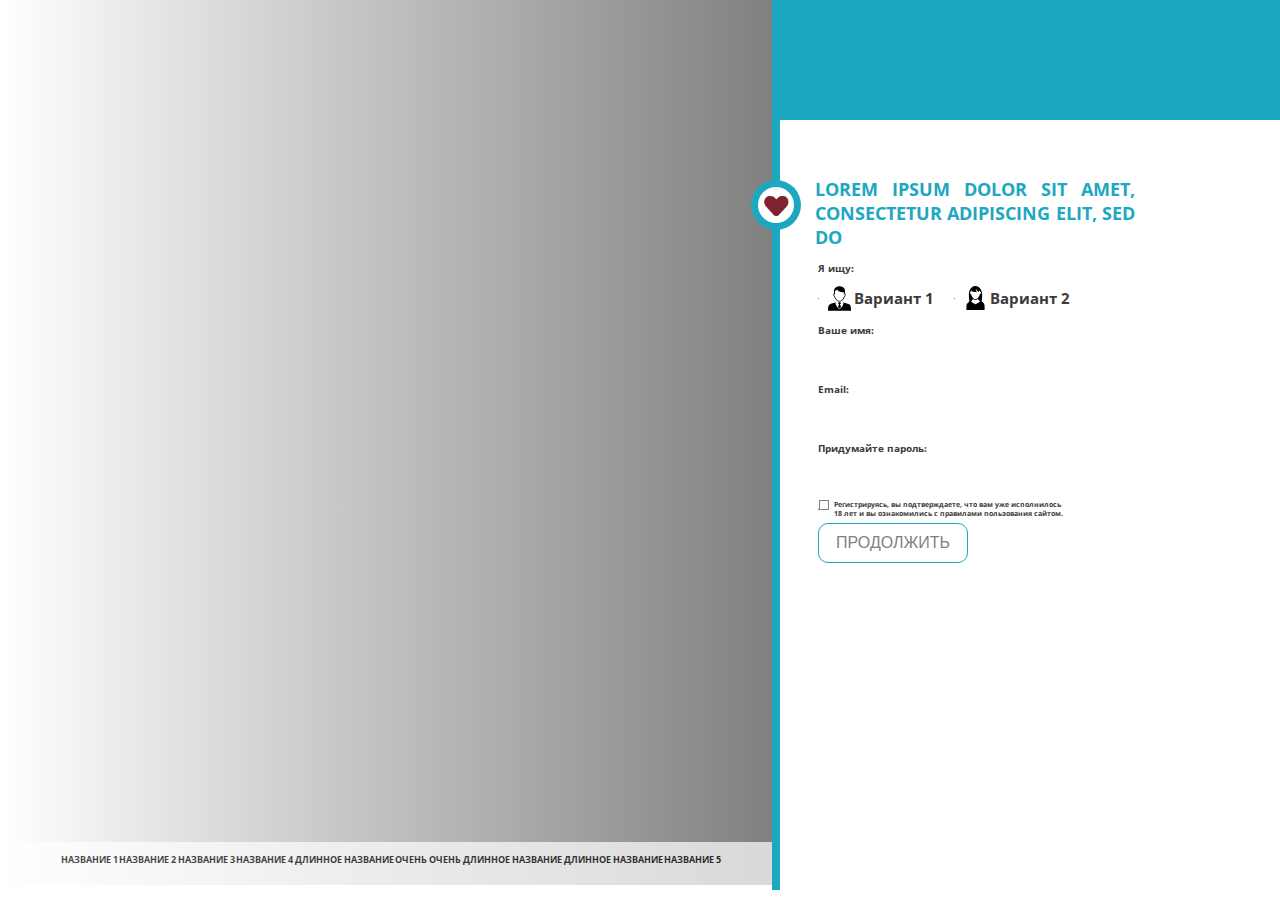
==== registration-form.html @ da3d8349 "save registration page" ====
<!DOCTYPE html>
<html lang="en">
<head>
  <meta charset="UTF-8">
  <meta name="viewport" content="width=device-width, initial-scale=1.0">
  <meta http-equiv="X-UA-Compatible" content="ie=edge">
  <link rel="stylesheet" href="registration-form.css" type="text/css">
  <link href="https://fonts.googleapis.com/css?family=Open+Sans&display=swap" rel="stylesheet">
  <title>Document</title>
</head>
<body>
  <main>
    <div class="background"></div>

    <div class="container">
      <section class="navigation__container">
        <nav>
          <ul>
            <li>НАЗВАНИЕ 1</li>
            <li>НАЗВАНИЕ 2</li>
            <li>НАЗВАНИЕ 3</li>
            <li>НАЗВАНИЕ 4</li>
            <li>ДЛИННОЕ НАЗВАНИЕ</li>
            <li>ОЧЕНЬ ОЧЕНЬ ДЛИННОЕ НАЗВАНИЕ</li>
            <li>ДЛИННОЕ НАЗВАНИЕ</li>
            <li>НАЗВАНИЕ 5</li>
          </ul>
        </nav>
      </section>
    
      <section class="content__container">
        <div class="content__left-margin">
          <div class="content__left-margin-image">
            <div></div>
          </div>
        </div>
  
        <div class="content__column">
          <div class="content__top-margin"></div>
          
          <div class="content">
            <h1>Lorem ipsum dolor sit amet, consectetur adipiscing elit, sed do</h1>
            <form>
              Я ищу:
              <div class="form__searching-sex-container">
                <label>
                  <input class="form__searching-sex-radio" type="radio" name="sex">
                  <div class="form__searching-sex-button-male">Вариант 1</div>
                </label>
                
                <label>
                  <input  class="form__searching-sex-radio" type="radio" name="sex">
                  <div class="form__searching-sex-button-female">Вариант 2</div>
                </label>
              </div>

              <label class="form__input-wrapper">
                <div>Ваше имя:</div>
                <input type="text">
              </label>

              <label class="form__input-wrapper">
                <div>Email:</div>
                <input type="text">
              </label>

              <label class="form__input-wrapper">
                <div>Придумайте пароль:</div>
                <input type="text">
              </label>

              <label class="form__checkbox-wrapper">
                <input type="checkbox">
                <div class="form__checkbox"></div>
                <div>
                  Регистрируясь, вы подтверждаете, что вам уже исполнилось 18 лет
                  и вы ознакомились с правилами пользования сайтом.
                </div>
              </label>

              <input type="submit" value="Продолжить">
            </form>
          </div>
        </div>
      </section>
    </div>
  </main>

</body>
</html>
---- registration-form.css ----
body {
  margin: 0;

  min-height: 600px;
  min-width: 750px;

  background-image: url('https://www.sunridgedental.ca/uploads/lK5XVK7n/707x0_1130x0/happyface.jpg');
  background-repeat: no-repeat;
  background-size: 150vh 100vh;

  font-family: 'Open Sans', sans-serif;
  font-weight: bold; 
}

.background {
  position: absolute;
  z-index: -1;
  background-image: linear-gradient(to right, rgba(0, 0, 0, 0), rgba(0, 0, 0, 0.5));
  
  width: calc(100% - 500px);
  min-height: calc(100vh - 15px);
}

.container {
  display: flex;
  height: calc(100vh - 10px);
  max-height: calc(100vh - 10px);
  padding: 0 0 10px 10px;

  min-height: 590px;
}

section {
  height: 100%;
}



.navigation__container {
  display: flex;
  flex-direction: column-reverse;
  width: 100%;
}

.navigation__container nav {
  bottom: 10px;
  left: 8px;

  padding: 2px 50px 5px;

  background-color: white;
  opacity: 0.7;
}

.navigation__container nav>ul {
  display: flex;
  flex-wrap: wrap;
  justify-content: space-around;
  padding: 0;

  font-size: 9px;
  list-style-type: none;
}

.navigation__container nav>ul>li {
  margin-bottom: 10px;

  cursor: pointer;
}



.content__container {
  min-width: 545px;
  max-width: 545px;
  height: 100%;
  display: flex;
}

.content__top-margin {
  width: 100%;
  min-height: 120px;
  background-color: #1da7c0;
}

.content__column {
  width: 100%;
  height: 100%;
  display: flex;
  flex-direction: column;
}

.content__left-margin {
  height: 100%;
  width: 8px;
  background-color: #1da7c0;
}

.content__left-margin-image {
  position: relative;
  display: flex;
  left: -21px;
  top: 180px;
  z-index: 2;

  width: 50px;
  height: 50px;

  border-radius: 50px;
  background-color: #1da7c0;
}

.content__left-margin-image>div {
  width: 36px;
  height: 36px;

  margin: auto;

  border-radius: 36px;
  background-color: white;
  background-image: url('./heart.png');
  background-size: 26px 26px;
  background-repeat: no-repeat;
  background-position: 5px 5px;
}

.content {
  padding: 45px 0 0 35px;
  height: 100%;

  text-transform: uppercase;
  color: #3b3b3b;
}

.content h1 {
  max-width: 320px;
  text-align: justify;
  text-transform: uppercase;
  font-size: 18px;
  color: #1da7c0;
}

.content form {
  display: flex;
  flex-direction: column;

  margin-left: 3px;

  font-size: 10px;
  text-transform: none;
}

.form__searching-sex-container {
  display: flex;
  margin-top: 3px;
}

.form__searching-sex-container label {
  display: flex;
}

.form__searching-sex-radio {
  width: 1px;
  margin: 0;
}

.form__searching-sex-button-male,
.form__searching-sex-button-female {
  padding: 10px 10px 10px 35px;
  border-radius: 5px;

  font-size: 15px;
  background-color: white;
  cursor: pointer;

  background-repeat: no-repeat;
  background-position: 8px 8px;
}

.form__searching-sex-button-male:active,
.form__searching-sex-button-female:active {
  background-color: #1a9ab1;
}

.form__searching-sex-button-male {
  background-image: url('./male.svg');
  background-size: 25px 25px;
  margin-right: 10px;
}

.form__searching-sex-button-female {
  background-image: url('./female.svg');
  background-size: 25px 24px;
}

.form__searching-sex-radio:checked ~ .form__searching-sex-button-male,
.form__searching-sex-radio:checked ~ .form__searching-sex-button-female {
  background-color: #1da7c0;
}

.form__input-wrapper {
  margin-top: 5px;
}

.form__input-wrapper input {
  width: 230px;
  height: 40px;
  
  padding: 0 10px;

  border: none;
  border-radius: 5px;
  outline: none;
}

.form__checkbox-wrapper {
  display: flex;

  max-width: 250px;
  margin-top: 5px;

  font-size: 7px;
}

.form__checkbox-wrapper input {
  width: 1px;
  margin: 0;
}

.form__checkbox {
  min-width: 10px;
  height: 10px;
  margin-right: 5px;

  border: 0.5px solid grey;
  box-sizing: border-box;
}

.content form>input[type="submit"] {
  width: 150px;

  margin-top: 5px;
  padding: 10px;

  border: 1px solid #1da7c0;
  border-radius: 10px;
  text-transform: uppercase;
  font-size: 16px;
  color: grey;
  background-color: white;
  cursor: pointer;
}



@media (max-height: 600px) {
  body {
    background-size: 900px 600px;
  }
}

@media (min-width: 1150px) {
  .background {
    max-width: calc(60% + 10px);
  }

  .navigation__container {
    min-width: 60%;
  }
  
  .content__container {
    min-width: 40%;
  }
}
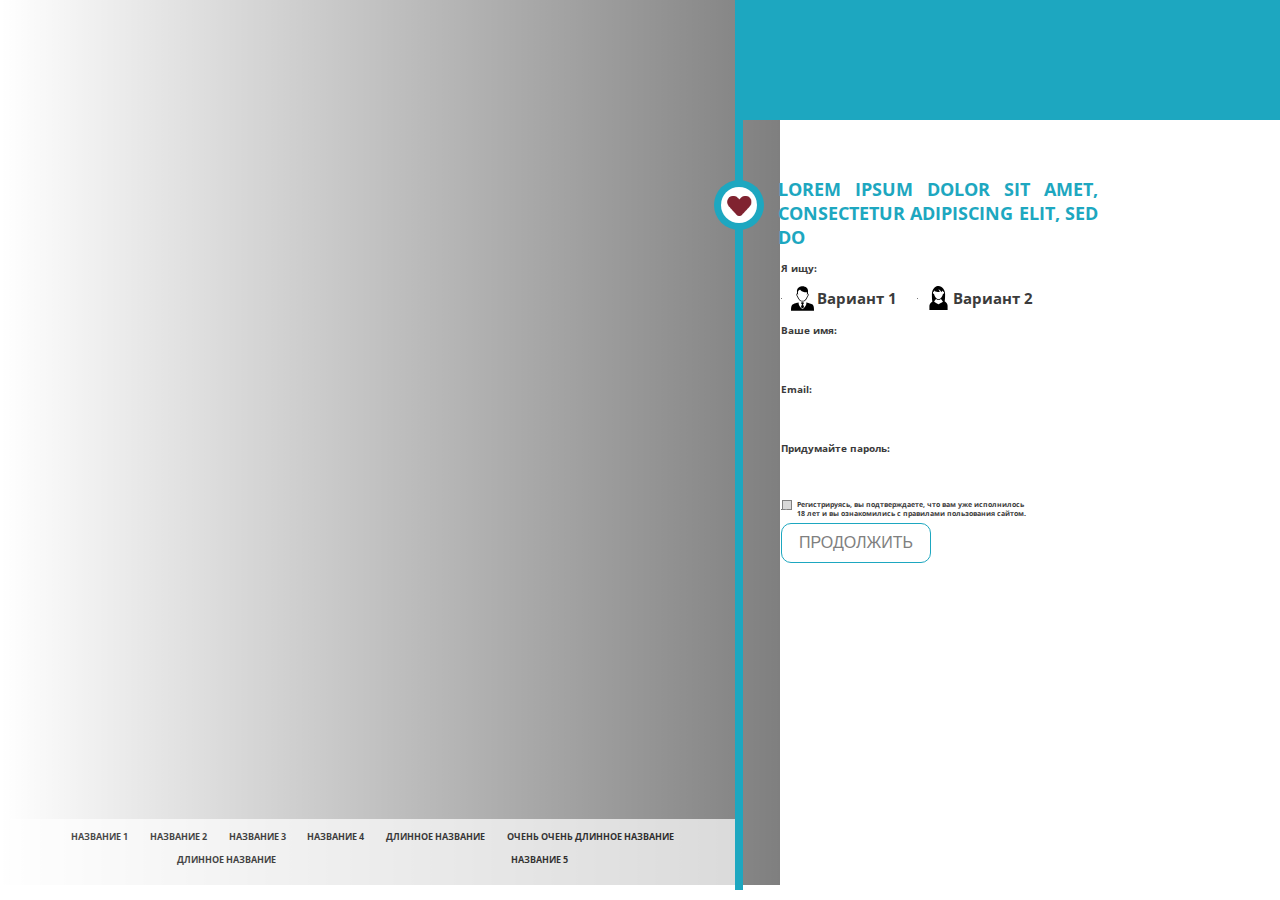
==== commit 52ff7d7d: "implemented validation" ====
--- a/registration-form.html
+++ b/registration-form.html
@@ -40,7 +40,8 @@
           
           <div class="content">
             <h1>Lorem ipsum dolor sit amet, consectetur adipiscing elit, sed do</h1>
-            <form>
+
+            <form id="registrationForm" onsubmit="validateForm(event)" novalidate>
               Я ищу:
               <div class="form__searching-sex-container">
                 <label>
@@ -56,29 +57,49 @@
 
               <label class="form__input-wrapper">
                 <div>Ваше имя:</div>
-                <input type="text">
+                <input
+                  type="text"
+                  id="name"
+                  onkeypress="validateInput(event)"
+                  onfocusout="validateInput(event)"
+                >
               </label>
 
               <label class="form__input-wrapper">
                 <div>Email:</div>
-                <input type="text">
+                <input
+                  type="email"
+                  id="email"
+                  onkeypress="validateInput(event)"
+                  onfocusout="validateInput(event)"
+                >
               </label>
 
               <label class="form__input-wrapper">
                 <div>Придумайте пароль:</div>
-                <input type="text">
+                <input
+                  type="password"
+                  id="password"
+                  onkeypress="validateInput(event)"
+                  onfocusout="validateInput(event)"
+                >
               </label>
 
               <label class="form__checkbox-wrapper">
-                <input type="checkbox">
-                <div class="form__checkbox"></div>
+                <input
+                  type="checkbox"
+                  id="agreement"
+                  onchange="validateInput(event)"
+                  onfocusout="validateInput(event)"
+                >
+                <div class="form__checkbox">✓</div>
                 <div>
                   Регистрируясь, вы подтверждаете, что вам уже исполнилось 18 лет
                   и вы ознакомились с правилами пользования сайтом.
                 </div>
               </label>
 
-              <input type="submit" value="Продолжить">
+              <input type="submit" value="Продолжить" id="submit" class="">
             </form>
           </div>
         </div>
@@ -86,5 +107,6 @@
     </div>
   </main>
 
+  <script src="scripts.js"></script>
 </body>
 </html>--- a/registration-form.css
+++ b/registration-form.css
@@ -1,13 +1,12 @@
 body {
   margin: 0;
 
-  min-height: 600px;
   min-width: 750px;
 
   background-image: url('https://www.sunridgedental.ca/uploads/lK5XVK7n/707x0_1130x0/happyface.jpg');
   background-repeat: no-repeat;
   background-size: 150vh 100vh;
-
+  
   font-family: 'Open Sans', sans-serif;
   font-weight: bold; 
 }
@@ -19,6 +18,7 @@
   
   width: calc(100% - 500px);
   min-height: calc(100vh - 15px);
+  min-width: 250px;
 }
 
 .container {
@@ -63,7 +63,7 @@
 }
 
 .navigation__container nav>ul>li {
-  margin-bottom: 10px;
+  margin:0 5px 10px;
 
   cursor: pointer;
 }
@@ -72,7 +72,6 @@
 
 .content__container {
   min-width: 545px;
-  max-width: 545px;
   height: 100%;
   display: flex;
 }
@@ -213,6 +212,14 @@
   outline: none;
 }
 
+.form__unvalid {
+  border: 1px solid red !important;
+}
+
+.form__unvalid::placeholder {
+  color: #b72020;
+}
+
 .form__checkbox-wrapper {
   display: flex;
 
@@ -231,9 +238,17 @@
   min-width: 10px;
   height: 10px;
   margin-right: 5px;
+  text-align: center;
 
   border: 0.5px solid grey;
   box-sizing: border-box;
+  background-color: rgb(216, 216, 216);
+  color: rgb(216, 216, 216);
+  font-size: 8px;
+}
+
+.form__checkbox-wrapper input:checked ~ .form__checkbox {
+  color: black;
 }
 
 .content form>input[type="submit"] {
@@ -249,6 +264,12 @@
   color: grey;
   background-color: white;
   cursor: pointer;
+  outline: none;
+}
+
+.form__submit--active {
+  color: white !important;
+  background-color: #1da7c0 !important;
 }
 
 
@@ -259,16 +280,84 @@
   }
 }
 
-@media (min-width: 1150px) {
+@media (min-width:  1100px) and (max-height: 700px) {
   .background {
-    max-width: calc(60% + 10px);
+    max-width: calc(150vh - 300px);
+    min-width: calc(150vh - 300px);
   }
 
   .navigation__container {
-    min-width: 60%;
+    max-width: calc(150vh - 350px);
+    min-width: calc(150vh - 350px);
   }
   
   .content__container {
-    min-width: 40%;
+    min-width: 45%;
+	  width: 100%;
+  }
+}
+
+@media (min-width:  1300px) and (max-height: 800px) {
+  .background {
+    max-width: calc(150vh - 300px);
+    min-width: calc(150vh - 300px);
+  }
+
+  .navigation__container {
+    max-width: calc(150vh - 350px);
+    min-width: calc(150vh - 350px);
+  }
+  
+  .content__container {
+    min-width: 45%;
+	  width: 100%;
+  }
+}
+
+@media (min-width:  1450px) and (max-height: 1000px) {
+  .background {
+    max-width: calc(150vh - 300px);
+    min-width: calc(150vh - 300px);
+  }
+
+  .navigation__container {
+    max-width: calc(150vh - 350px);
+    min-width: calc(150vh - 350px);
+  }
+  
+  .content__container {
+    min-width: 45%;
+	  width: 100%;
+  }
+}
+
+@media (min-width:  1900px) and (min-height: 1000px) {
+  .background {
+    max-width: calc(150vh - 300px);
+    min-width: calc(150vh - 300px);
+  }
+
+  .navigation__container {
+    max-width: calc(150vh - 350px);
+    min-width: calc(150vh - 350px);
+  }
+  
+  .content__container {
+    min-width: 45%;
+	  width: 100%;
+  }
+}
+
+@media (min-width: 1500px) {
+  .navigation__container nav>ul  {
+    font-size: 12px;
+  }
+  
+  .content form {
+    font-size: 12px;
+  }
+  
+  .form__checkbox-wrapper {
+    font-size: 9px;
   }
 }